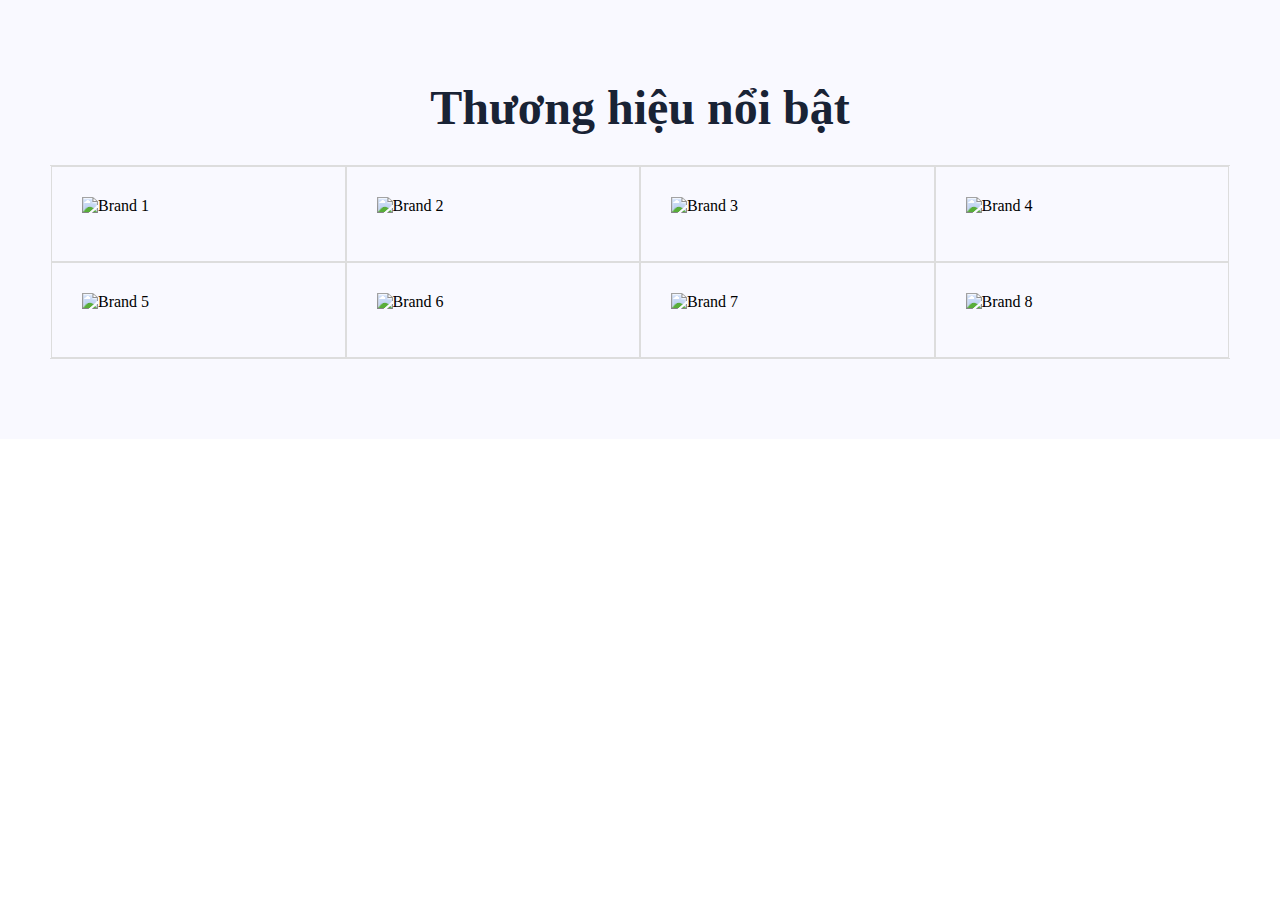
==== cau-1.html @ 4d20f206 "upload time 1" ====
<!DOCTYPE html>
<html lang="en">

<head>
    <meta charset="UTF-8">
    <meta name="viewport" content="width=device-width, initial-scale=1.0">
    <title>Câu 1</title>
    <link rel="stylesheet" href="css/cau-1.css">
</head>
<body>
    <div class="section">
        <div class="container">
            <h2 class="title">Thương hiệu nổi bật</h2>
            <div class="list">
                <div href="#" class="item">
                    <img src="https://course-front-end-24.vercel.app/lessons/lesson-6/images/brand-01.png"
                        alt="Brand 1">
                </div>
                <div href="#" class="item">
                    <img src="https://course-front-end-24.vercel.app/lessons/lesson-6/images/brand-02.png"
                        alt="Brand 2">
                </div>
                <div href="#" class="item">
                    <img src="https://course-front-end-24.vercel.app/lessons/lesson-6/images/brand-03.png"
                        alt="Brand 3">
                </div>
                <div href="#" class="item">
                    <img src="https://course-front-end-24.vercel.app/lessons/lesson-6/images/brand-04.png"
                        alt="Brand 4">
                </div>
                <div href="#" class="item">
                    <img src="https://course-front-end-24.vercel.app/lessons/lesson-6/images/brand-05.png"
                        alt="Brand 5">
                </div>
                <div href="#" class="item">
                    <img src="https://course-front-end-24.vercel.app/lessons/lesson-6/images/brand-06.png"
                        alt="Brand 6">
                </div>
                <div href="#" class="item">
                    <img src="https://course-front-end-24.vercel.app/lessons/lesson-6/images/brand-06.png"
                        alt="Brand 7">
                </div>
                <div href="#" class="item">
                    <img src="https://course-front-end-24.vercel.app/lessons/lesson-6/images/brand-06.png"
                        alt="Brand 8">
                </div>
            </div>
        </div>
    </div>
</body>

</html>
---- css/cau-1.css ----
* {
    padding: 0;
    margin: 0;
}

body {
    width: 100%;
}
.container {
    width: 100%;
    position: relative;
    ;
}

.section {
    width: 100%;
    padding: 80px 0;
    background-color: #F9F9FF;
}

.title {
    min-width: 1180px;
    font-size: 48px;
    font-weight: 700;
    color: #192335;
    text-align: center;
    margin-top: 0;
    margin-bottom: 30px;
}

.list {
    display: flex;
    justify-content: center;
    flex-wrap: wrap;
    width: 1180px;
    margin: auto;
    border-top: 1px solid #ddd;
    border-bottom: 1px solid #ddd;
}

.list div {
    width: 232.500px;
    height: 34px;
    padding: 30px;
    border: 1px solid #ddd;
}

.item {
    width: 25%;
border: 1px solid #ddd;
padding: 30px;
}

.item img {
    width: 100%;
    height: 30px;
    object-fit: contain;
}
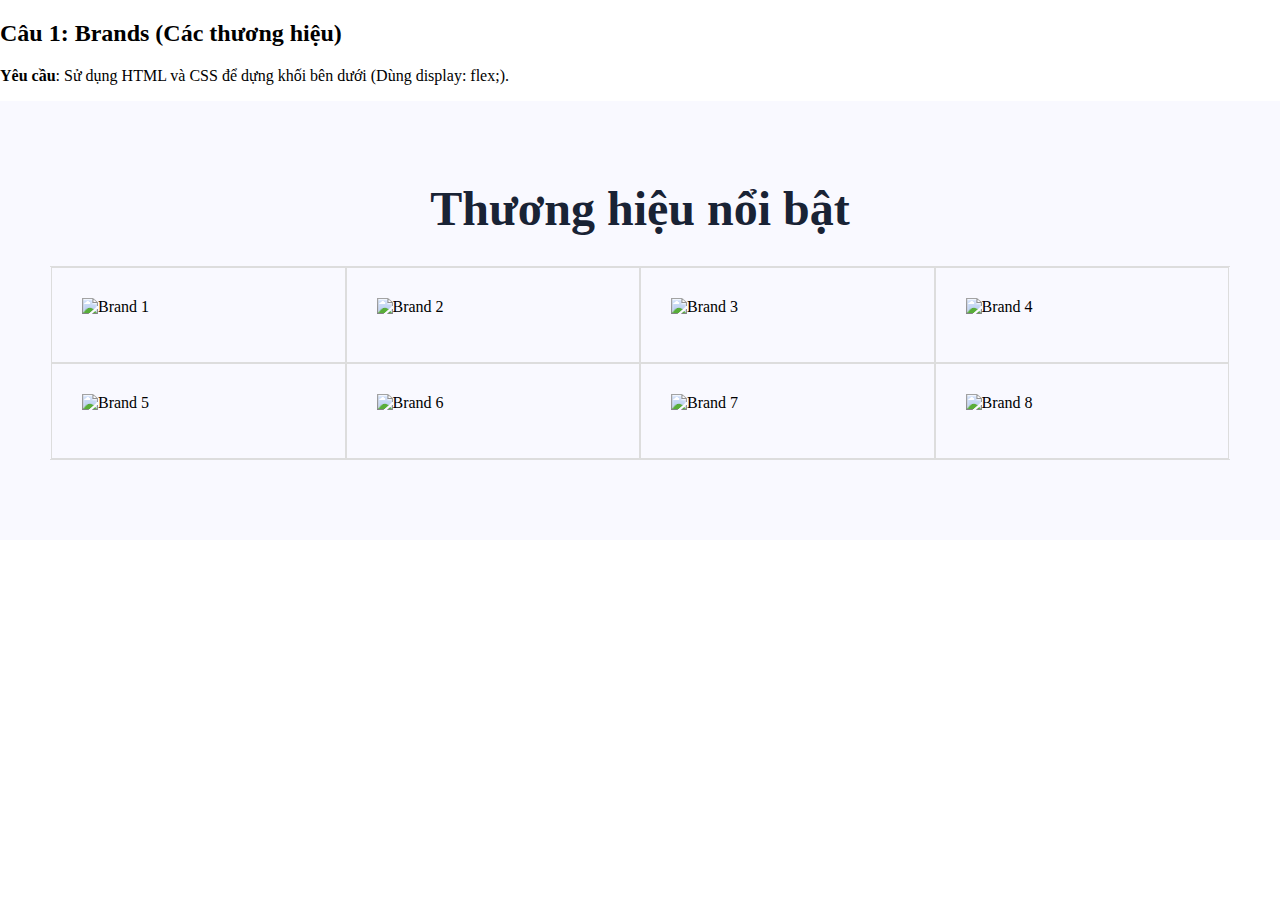
==== commit 7e389ab8: "upload time 1" ====
--- a/cau-1.html
+++ b/cau-1.html
@@ -7,7 +7,28 @@
     <title>Câu 1</title>
     <link rel="stylesheet" href="css/cau-1.css">
 </head>
+
 <body>
+    <h2>Câu 1: Brands (Các thương hiệu)</h2>
+    <p><strong>Yêu cầu</strong>: Sử dụng HTML và CSS để dựng khối bên dưới (Dùng display: flex;).</p>
+    <style>
+        h2 {
+            display: block;
+            font-size: 1.5em;
+            margin-block-start: 0.83em;
+            margin-block-end: 0.83em;
+            margin-inline-start: 0px;
+            margin-inline-end: 0px;
+            font-weight: bold;
+        }
+        p {
+            display: block;
+            margin-block-start: 1em;
+            margin-block-end: 1em;
+            margin-inline-start: 0px;
+            margin-inline-end: 0px;
+        }
+    </style>
     <div class="section">
         <div class="container">
             <h2 class="title">Thương hiệu nổi bật</h2>
